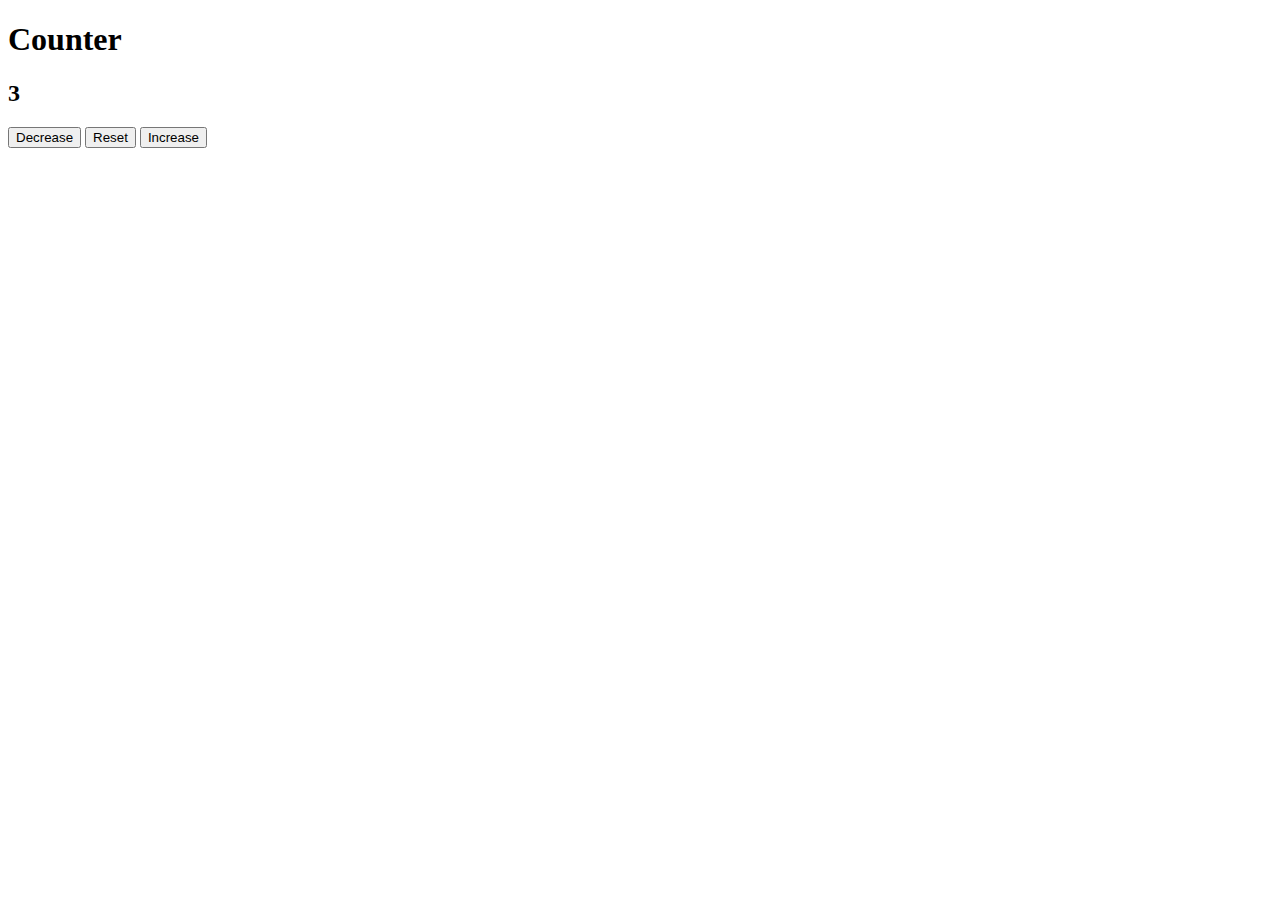
==== counter/index.html @ a413347a "counter base html" ====
<!DOCTYPE html>
<html lang="en">
<head>
  <meta charset="UTF-8">
  <meta http-equiv="X-UA-Compatible" content="IE=edge">
  <meta name="viewport" content="width=device-width, initial-scale=1.0">
  <title>Counter</title>
</head>
<body>
    <h1>Counter</h1>
    <h2>3</h2>
    <button>Decrease</button>
    <button>Reset</button>
    <button>Increase</button>
</body>
</html>
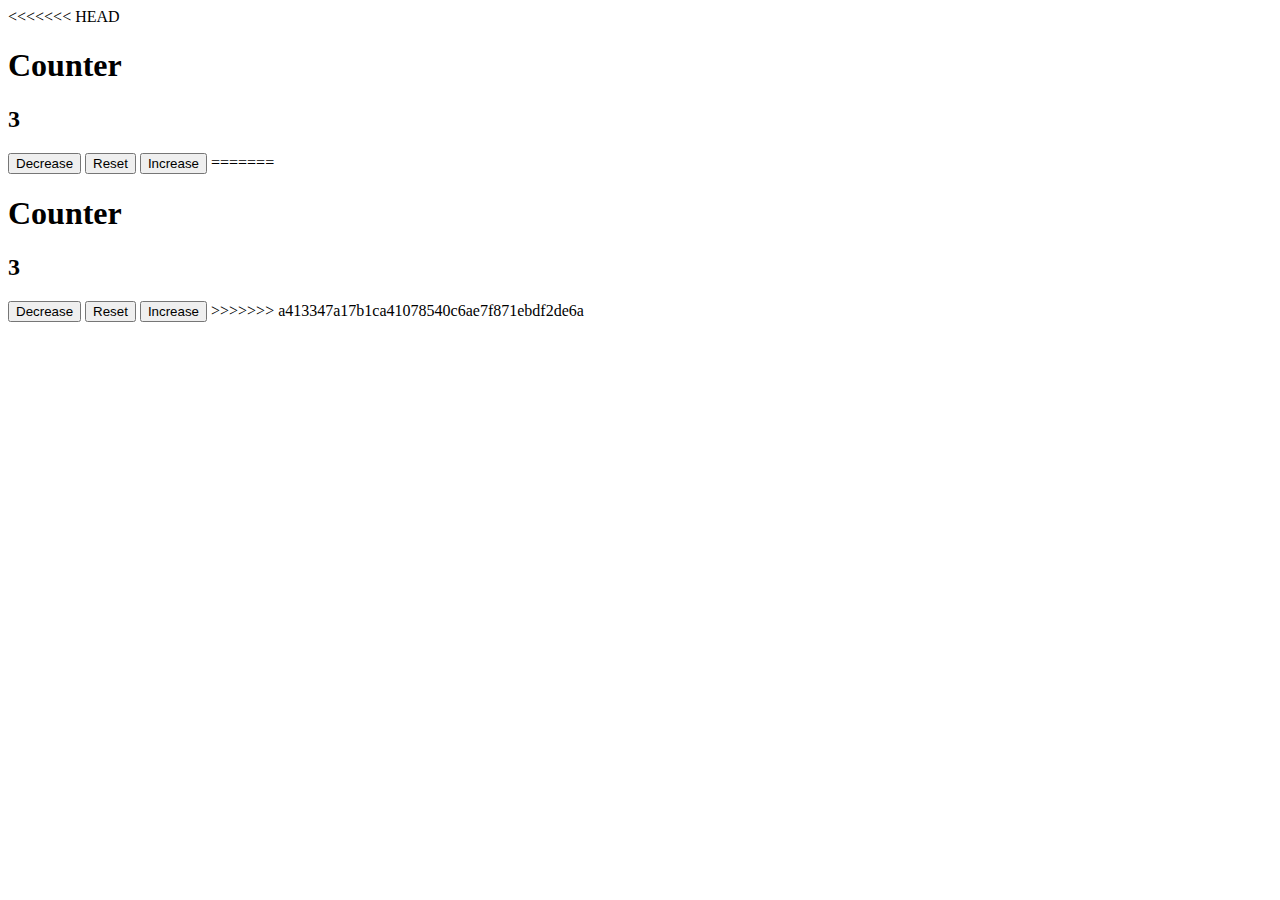
==== commit 68f93629: "Merge branch 'main' of github.com:ArnaldoTorres817/js-projects into main" ====
--- a/counter/index.html
+++ b/counter/index.html
@@ -7,10 +7,18 @@
   <title>Counter</title>
 </head>
 <body>
+<<<<<<< HEAD
+  <h1>Counter</h1>
+  <h2>3</h2>
+  <button>Decrease</button>
+  <button>Reset</button>
+  <button>Increase</button>
+=======
     <h1>Counter</h1>
     <h2>3</h2>
     <button>Decrease</button>
     <button>Reset</button>
     <button>Increase</button>
+>>>>>>> a413347a17b1ca41078540c6ae7f871ebdf2de6a
 </body>
 </html>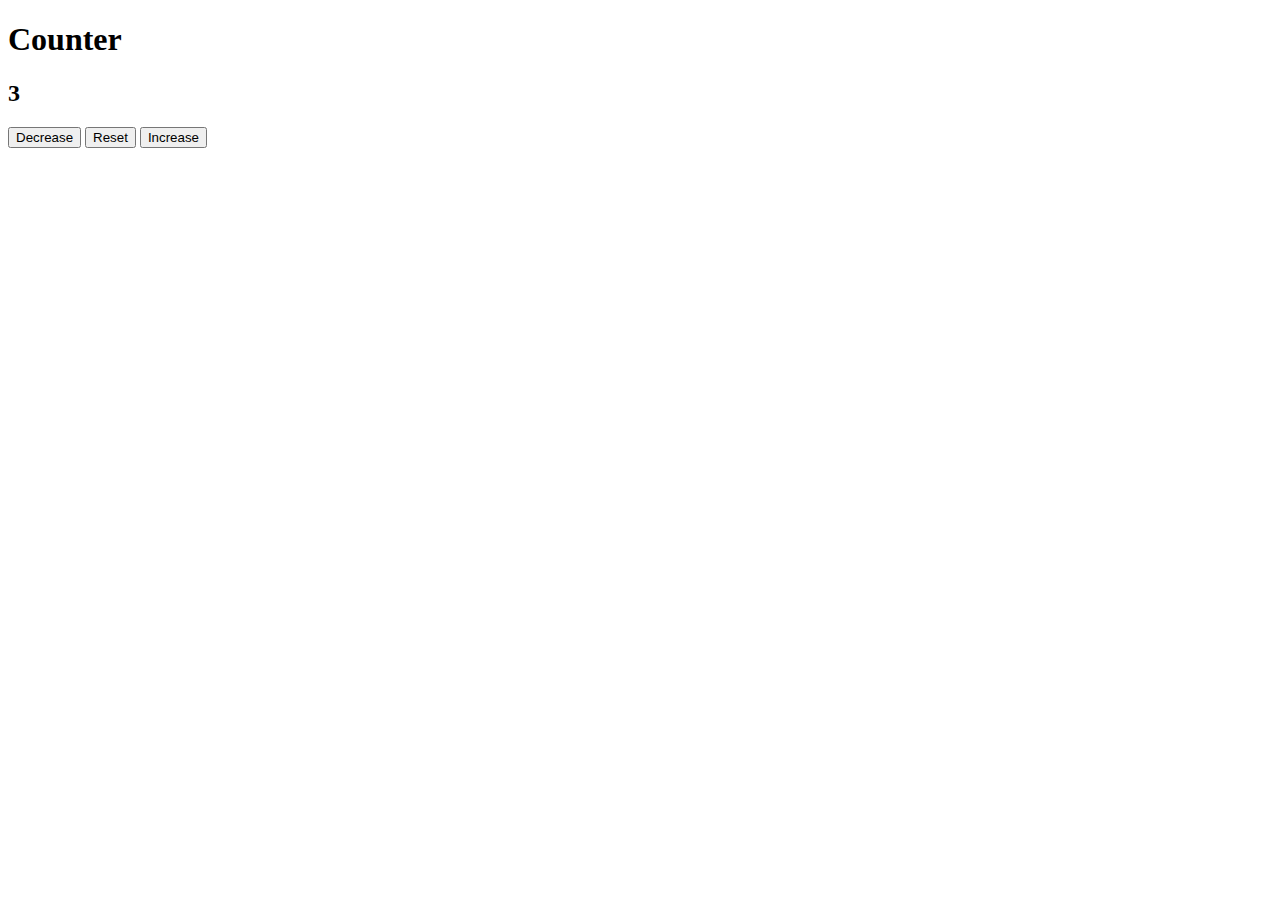
==== commit 852e7ca2: "add counter base html" ====
--- a/counter/index.html
+++ b/counter/index.html
@@ -7,18 +7,10 @@
   <title>Counter</title>
 </head>
 <body>
-<<<<<<< HEAD
   <h1>Counter</h1>
   <h2>3</h2>
   <button>Decrease</button>
   <button>Reset</button>
   <button>Increase</button>
-=======
-    <h1>Counter</h1>
-    <h2>3</h2>
-    <button>Decrease</button>
-    <button>Reset</button>
-    <button>Increase</button>
->>>>>>> a413347a17b1ca41078540c6ae7f871ebdf2de6a
 </body>
 </html>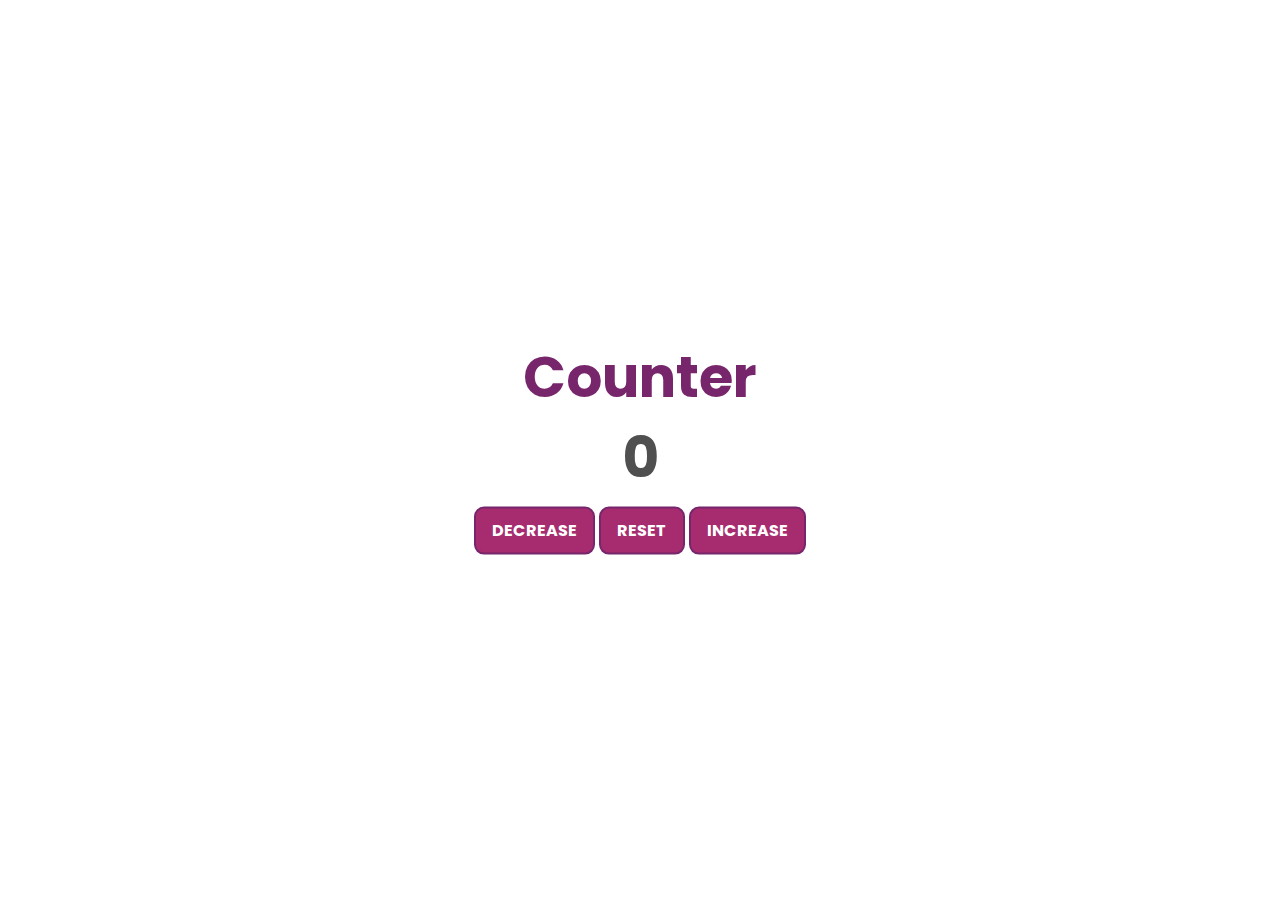
==== commit db9a9027: "add html and css" ====
--- a/counter/index.html
+++ b/counter/index.html
@@ -1,16 +1,22 @@
 <!DOCTYPE html>
 <html lang="en">
-<head>
-  <meta charset="UTF-8">
-  <meta http-equiv="X-UA-Compatible" content="IE=edge">
-  <meta name="viewport" content="width=device-width, initial-scale=1.0">
-  <title>Counter</title>
-</head>
-<body>
-  <h1>Counter</h1>
-  <h2>3</h2>
-  <button>Decrease</button>
-  <button>Reset</button>
-  <button>Increase</button>
-</body>
-</html>+  <head>
+    <meta charset="UTF-8" />
+    <meta http-equiv="X-UA-Compatible" content="IE=edge" />
+    <meta name="viewport" content="width=device-width, initial-scale=1.0" />
+    <title>Counter</title>
+    <link rel="stylesheet" href="../normalize.css" />
+    <link rel="stylesheet" href="styles.css" />
+  </head>
+  <body>
+    <div class="container">
+      <h1>Counter</h1>
+      <h2 id="counter">0</h2>
+      <div class="buttons">
+        <button id="decrease">Decrease</button>
+        <button id="reset">Reset</button>
+        <button id="increase">Increase</button>
+      </div>
+    </div>
+  </body>
+</html>
--- a/counter/styles.css
+++ b/counter/styles.css
@@ -0,0 +1,53 @@
+@import url('https://fonts.googleapis.com/css2?family=Edu+VIC+WA+NT+Beginner:wght@400;700&family=Poppins:wght@400;600&display=swap');
+
+* {
+  text-align: center;
+  font-family: 'Poppins', sans-serif;
+}
+
+h1 {
+  margin: 0;
+  padding: 0;
+  color: #77266c;
+  text-transform: capitalize;
+  font-size: 3.5rem;
+  font-weight: bold;
+  /* font-family: 'Edu VIC WA NT Beginner', cursive; */
+}
+
+button {
+  margin: 0;
+  padding: 0.8em 1em;
+  background: rgba(167, 43, 111);
+  border: 2px solid #77266c;
+  border-radius: 10px;
+  cursor: pointer;
+  color: white;
+  text-transform: uppercase;
+  font-weight: bold;
+  transition: all 300ms ease-in-out;
+}
+
+.container {
+  position: absolute;
+  top: 50%;
+  left: 50%;
+  transform: translate(-50%, -50%);
+  display: flex;
+  flex-direction: column;
+  gap: 1rem;
+}
+
+button:hover {
+  transform: scale(1.05, 1.05);
+  background: rgba(167, 43, 111, 0.8);
+}
+
+#counter {
+  --positive: rgb(60, 185, 60);
+  --negative: rgb(230, 82, 82);
+  --neutral: rgb(80, 80, 80);
+  margin: 0;
+  color: var(--neutral);
+  font-size: 3.5rem;
+}
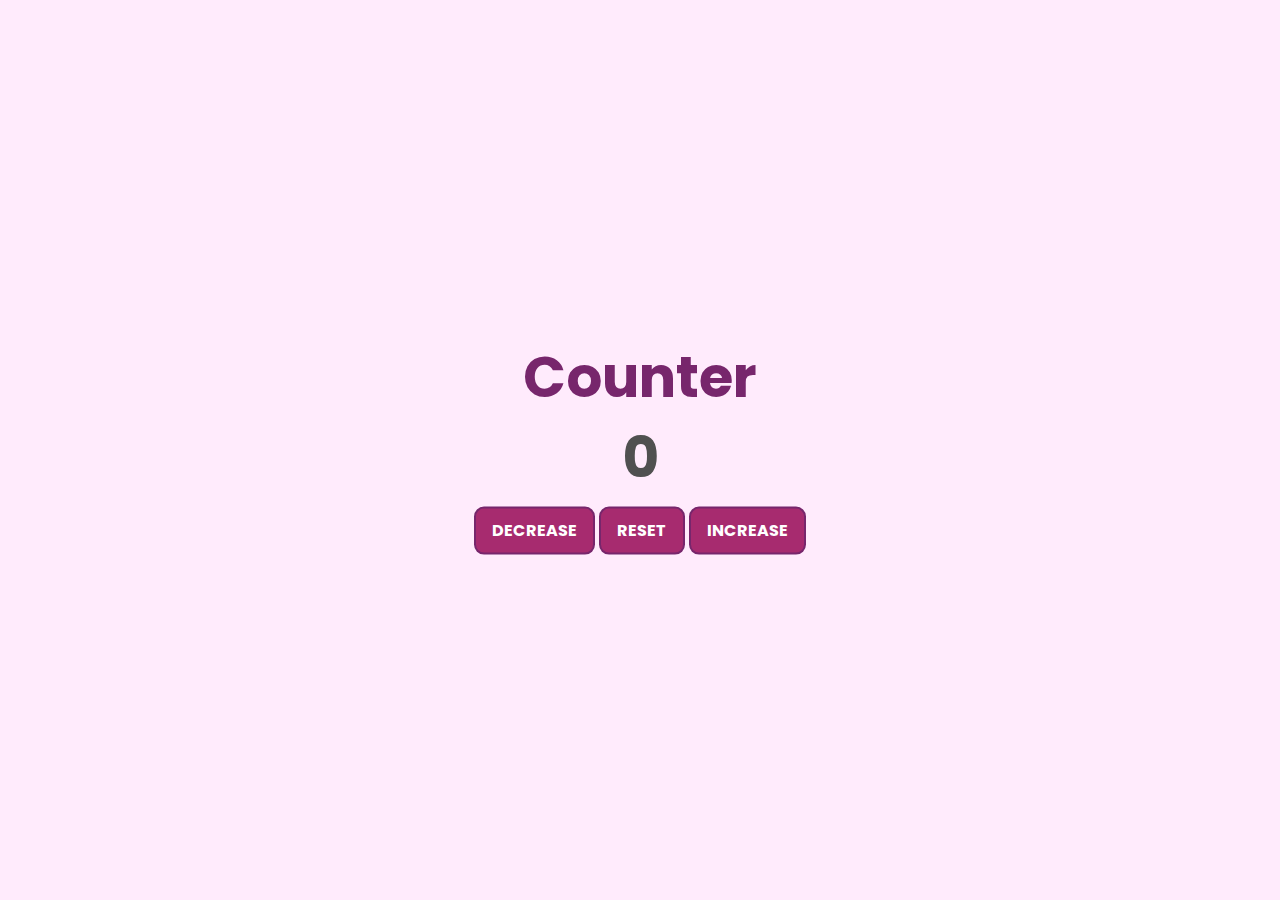
==== commit 45e48786: "feat(counter): finish v1" ====
--- a/counter/index.html
+++ b/counter/index.html
@@ -7,11 +7,12 @@
     <title>Counter</title>
     <link rel="stylesheet" href="../normalize.css" />
     <link rel="stylesheet" href="styles.css" />
+    <script src="script.js" defer></script>
   </head>
   <body>
     <div class="container">
       <h1>Counter</h1>
-      <h2 id="counter">0</h2>
+      <h2 data-min="-10" data-max="10" data-initial="0" id="counter">0</h2>
       <div class="buttons">
         <button id="decrease">Decrease</button>
         <button id="reset">Reset</button>
--- a/counter/styles.css
+++ b/counter/styles.css
@@ -1,31 +1,43 @@
-@import url('https://fonts.googleapis.com/css2?family=Edu+VIC+WA+NT+Beginner:wght@400;700&family=Poppins:wght@400;600&display=swap');
+@import url('https://fonts.googleapis.com/css2?family=Poppins:wght@400;600&display=swap');
+
+:root {
+  --magenta: #77266c;
+}
 
 * {
   text-align: center;
   font-family: 'Poppins', sans-serif;
 }
 
+body {
+  background-color: #ffebfc;
+}
+
 h1 {
   margin: 0;
   padding: 0;
-  color: #77266c;
+  color: var(--magenta);
   text-transform: capitalize;
   font-size: 3.5rem;
   font-weight: bold;
-  /* font-family: 'Edu VIC WA NT Beginner', cursive; */
 }
 
 button {
   margin: 0;
   padding: 0.8em 1em;
   background: rgba(167, 43, 111);
-  border: 2px solid #77266c;
+  border: 2px solid var(--magenta);
   border-radius: 10px;
   cursor: pointer;
   color: white;
   text-transform: uppercase;
   font-weight: bold;
   transition: all 300ms ease-in-out;
+}
+
+button:hover {
+  transform: scale(1.05, 1.05);
+  background: rgba(167, 43, 111, 0.8);
 }
 
 .container {
@@ -38,11 +50,6 @@
   gap: 1rem;
 }
 
-button:hover {
-  transform: scale(1.05, 1.05);
-  background: rgba(167, 43, 111, 0.8);
-}
-
 #counter {
   --positive: rgb(60, 185, 60);
   --negative: rgb(230, 82, 82);
